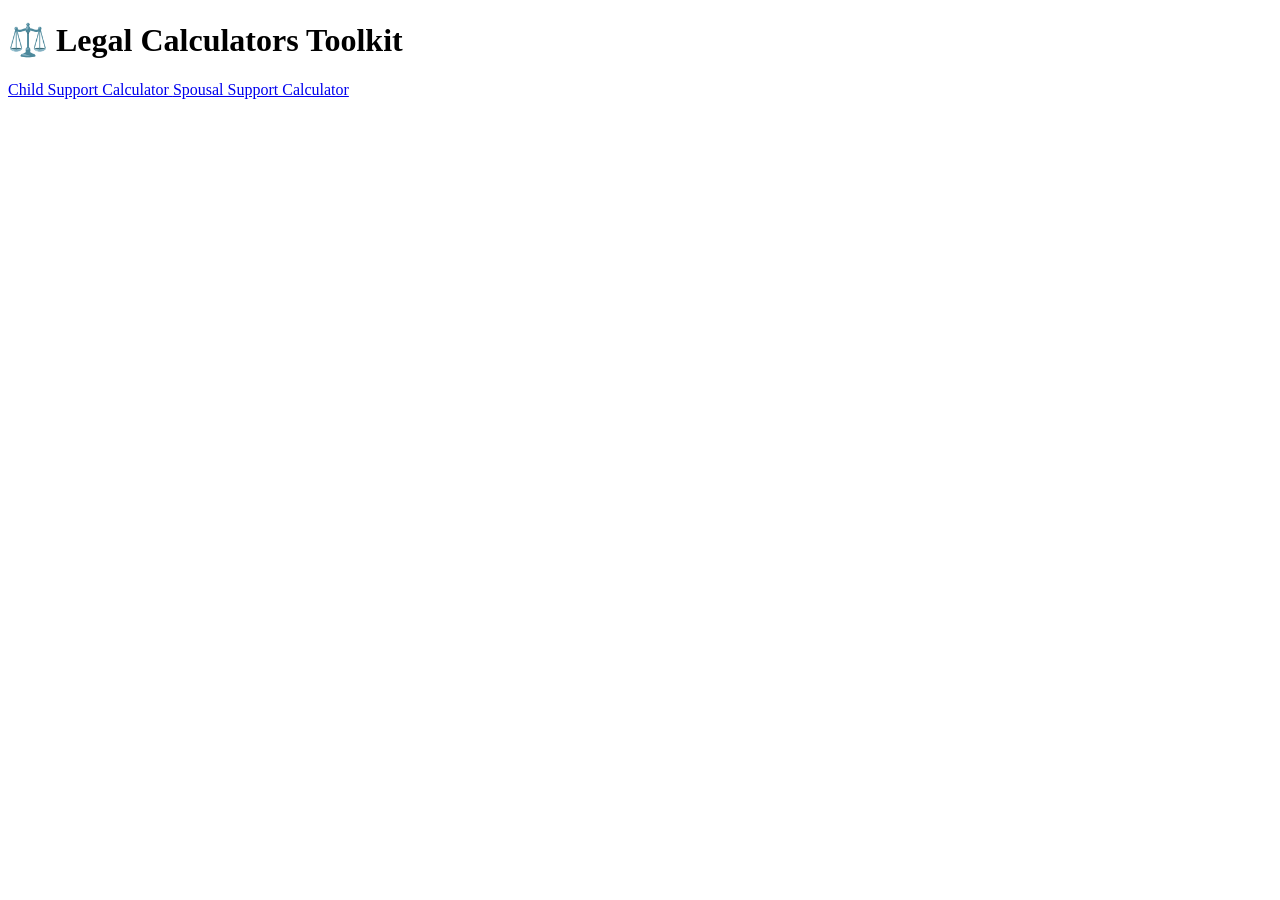
==== index.html @ 03ef1b00 "Create index.html" ====
<!DOCTYPE html>
<html>
<head>
  <title>Legal Calculators</title>
  <link rel="stylesheet" href="style.css">
</head>
<body>
<h1 class="title">⚖️ Legal Calculators Toolkit</h1>
<div class="cards">
  <a href="child-support-calculator/index.html" class="card">
    Child Support Calculator
  </a>
  <a href="spousal-support-calculator/index.html" class="card">
    Spousal Support Calculator
  </a>
</div>
</body>
</html>
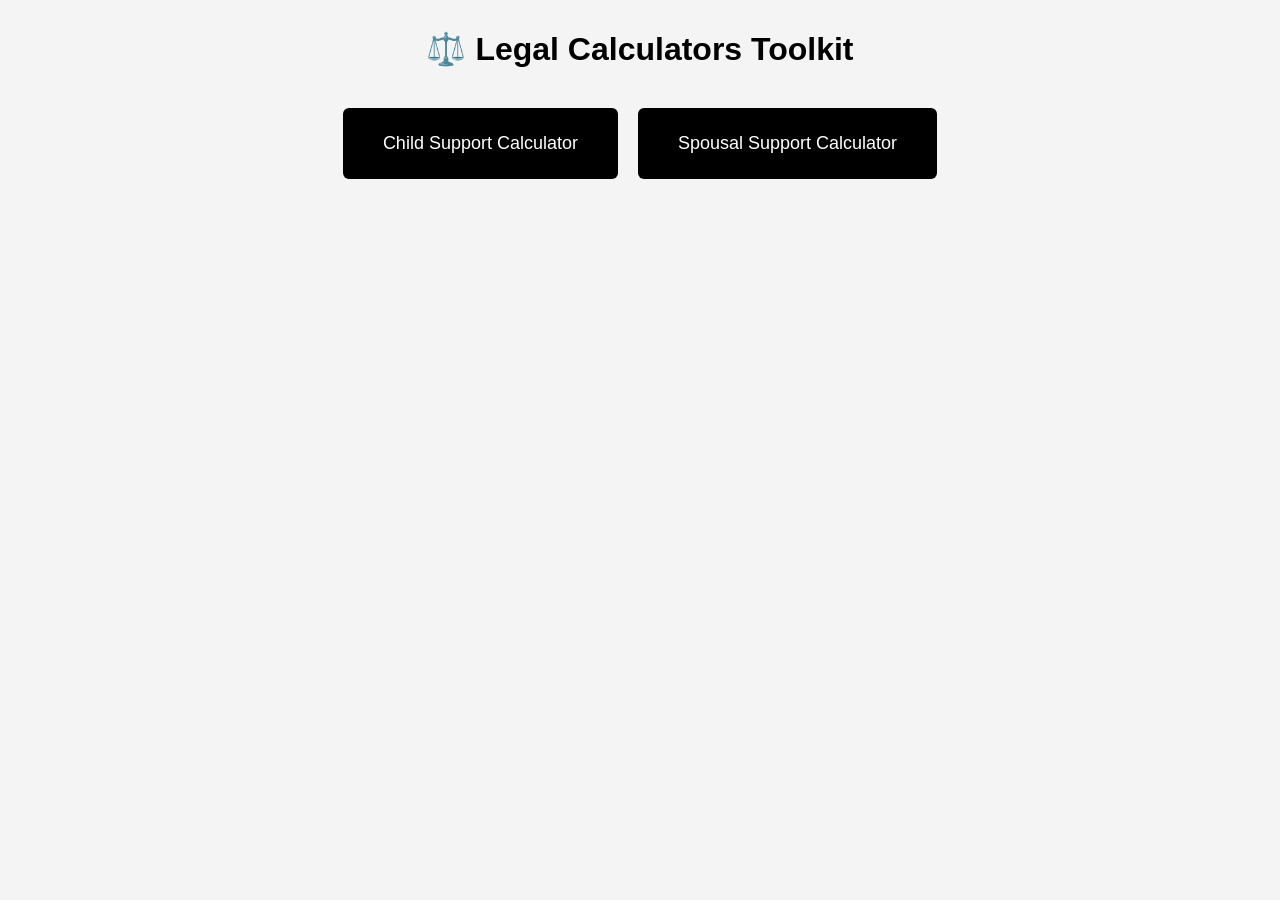
==== commit d2a52d17: "Update index.html" ====
--- a/index.html
+++ b/index.html
@@ -7,10 +7,10 @@
 <body>
 <h1 class="title">⚖️ Legal Calculators Toolkit</h1>
 <div class="cards">
-  <a href="child-support-calculator/index.html" class="card">
+  <a href="child-support-calculator/child_index.html" class="card">
     Child Support Calculator
   </a>
-  <a href="spousal-support-calculator/index.html" class="card">
+  <a href="spousal-support-calculator/spousal_index.html" class="card">
     Spousal Support Calculator
   </a>
 </div>
--- a/style.css
+++ b/style.css
@@ -0,0 +1,40 @@
+* {margin: 0; padding: 0; box-sizing: border-box; } 
+body {font-family: Arial, sans-serif; background: #f4f4f4; color: #000; text-align: center; } 
+
+/* TITLE */ 
+h1 {margin: 30px 0; } 
+
+/* CONTAINER */ 
+.container {max-width: 1000px; margin: auto; padding: 20px; } 
+
+/* FLEX BOXES */ 
+.row {display: flex; flex-wrap: wrap; justify-content: space-between; gap: 20px;margin-bottom: 30px; } 
+
+/* CARD BOX */ 
+.box {background: #ffffff; padding: 20px; width: 48%; box-shadow: 0 2px 8px rgba(0,0,0,0.1); border-radius: 6px; text-align: left; } 
+
+/* FULL WIDTH */ 
+.full {width: 100%; } 
+
+/* HEADINGS */ 
+.box h2 {background: #000; color: #fff; padding: 10px; font-size: 18px; margin-bottom: 15px; text-align: center; } 
+
+/* INPUTS */ 
+input {width: 100%; padding: 10px; margin-bottom: 12px; border: 1px solid #ccc; border-radius: 4px; font-size: 14px; } 
+
+/* INPUT FOCUS */ 
+input:focus {border-color: #cc9255; outline: none; } 
+
+/* RESULTS */ 
+.results {margin-top: 25px; background: #cacaca; padding: 20px; border-radius: 6px; } 
+.results h3 {margin-bottom: 10px; } 
+.results p {font-size: 18px; margin: 8px 0; } 
+
+/* CARDS (HOME PAGE) */ 
+.cards {display: flex; justify-content: center; gap: 20px; margin-top: 40px; } 
+.card {padding: 25px 40px; background: #000; color: #fff; text-decoration: none; border-radius: 6px; font-size: 18px; transition: 0.3s; } 
+.card:hover {background: #cc9255; } 
+
+/* RESPONSIVE */ 
+@media (max-width: 768px) {.box {width: 100%; } 
+  .cards {flex-direction: column; align-items: center; } }
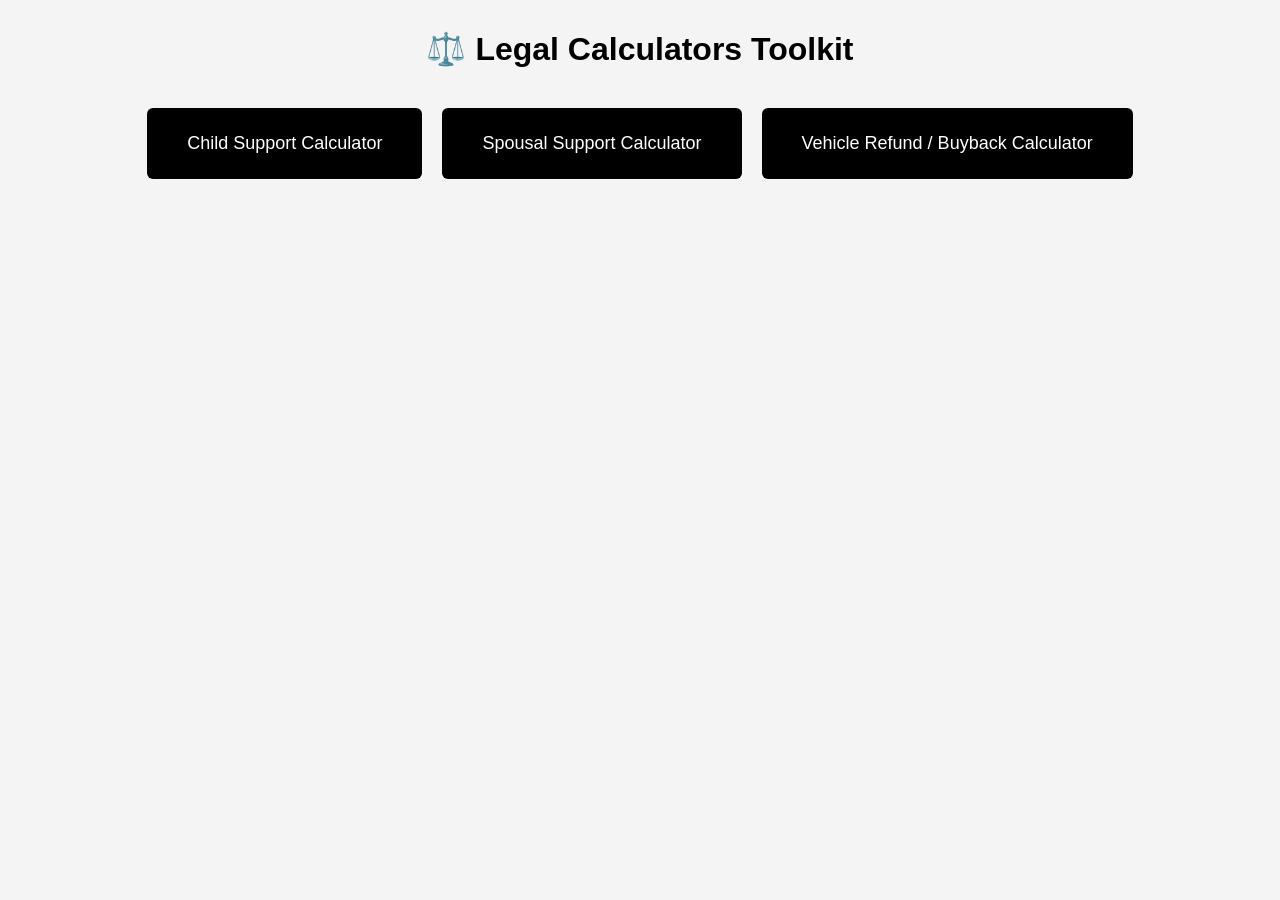
==== commit 8ba32b01: "Update index.html" ====
--- a/index.html
+++ b/index.html
@@ -7,11 +7,14 @@
 <body>
 <h1 class="title">⚖️ Legal Calculators Toolkit</h1>
 <div class="cards">
-  <a href="child-support-calculator/child_index.html" class="card">
+  <a href="child-support-calculator/index.html" class="card">
     Child Support Calculator
   </a>
-  <a href="spousal-support-calculator/spousal_index.html" class="card">
+  <a href="spousal-support-calculator/index.html" class="card">
     Spousal Support Calculator
+  </a>
+  <a href="lemon-law-refund-calculator/index.html" class="card">
+    Vehicle Refund / Buyback Calculator
   </a>
 </div>
 </body>
